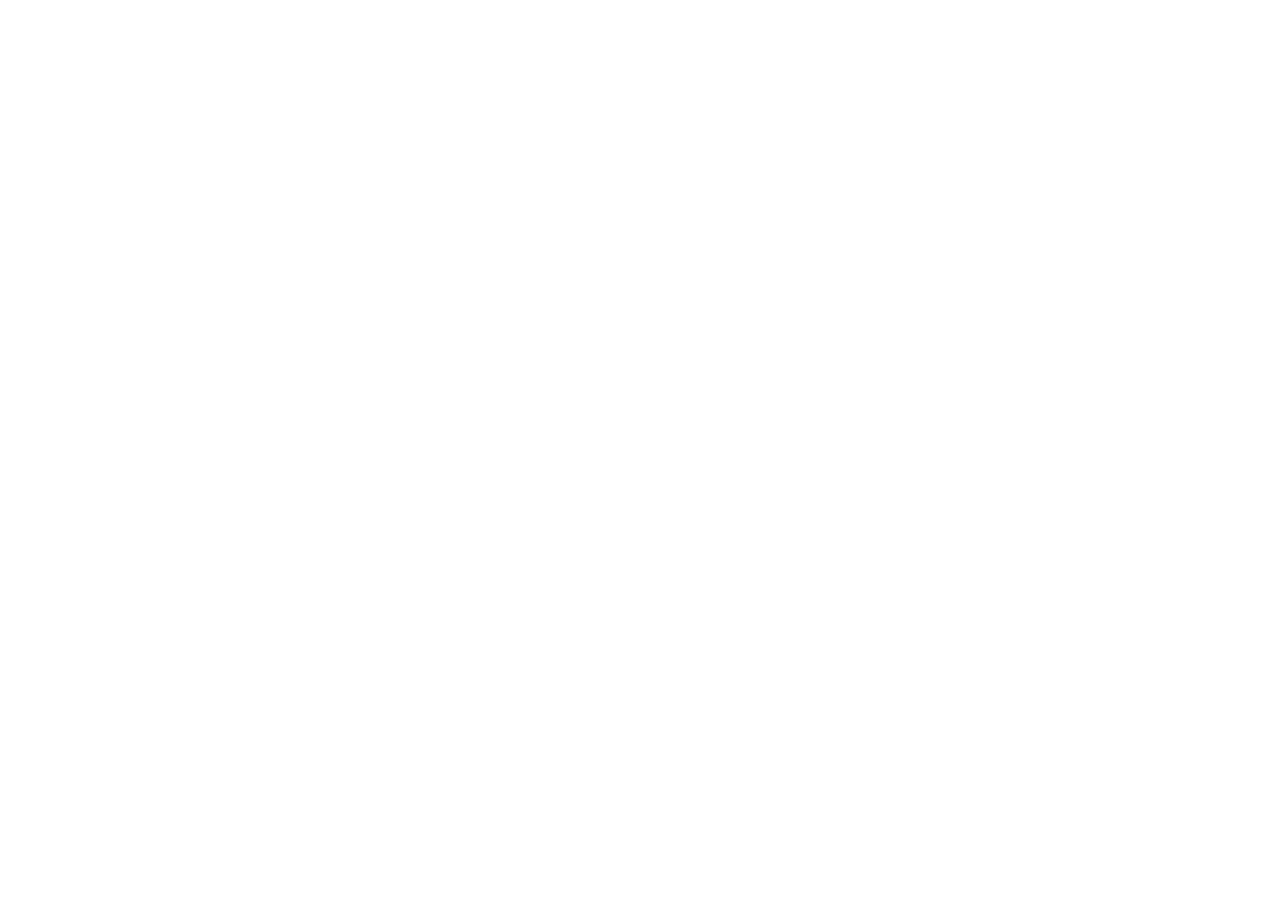
==== index.html @ acea1012 "Primera Versión" ====
<!DOCTYPE html>
<html lang="es">
    <head>
        <title>Mi página WEB</title> 
        <meta charset="utf-8">
        <meta name="viewport" content="width=device-width, user-scalable=no, initial-scale=1, maximum-scale=1, minimum-scale=1">
        <link rel="stylesheet" href="css/estilos.css">
    </head>
    <body>
        
        <header>
            <nav>
                
            </nav>
        </header>
    
        <section>
            <article>
                
            </article>
        </section>
        <footer>

        </footer>
    </body>
</html>
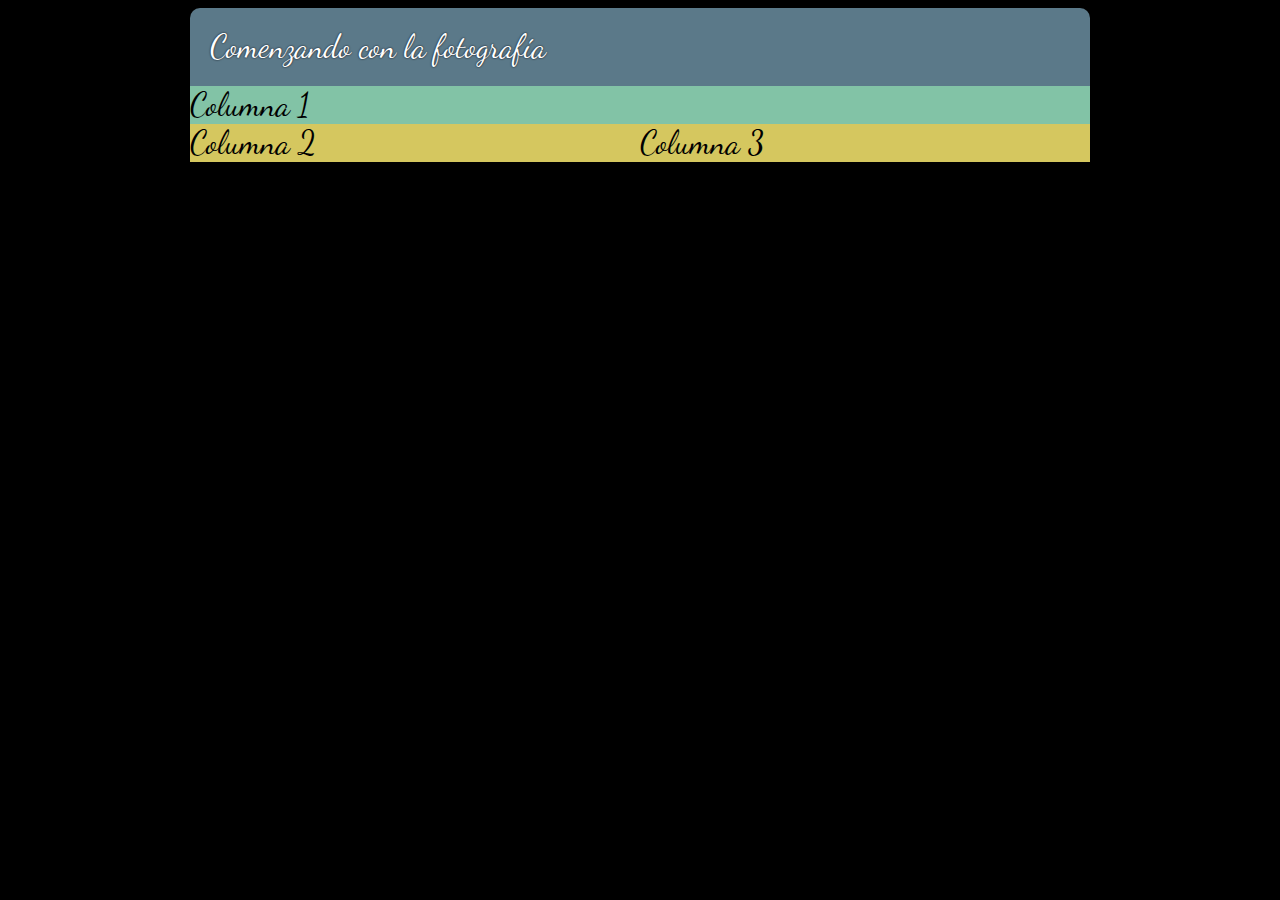
==== commit f58991cb: "Index estructura Fuente y Colores" ====
--- a/index.html
+++ b/index.html
@@ -7,20 +7,25 @@
         <link rel="stylesheet" href="css/estilos.css">
     </head>
     <body>
-        
-        <header>
-            <nav>
-                
-            </nav>
-        </header>
-    
-        <section>
-            <article>
-                
-            </article>
-        </section>
-        <footer>
+        <div class="contenido">
+            <header>
+                Comenzando con la fotografía
+                <nav>
 
-        </footer>
+                </nav>
+            </header>
+
+            <section>
+                <section>
+                  <article id="fondo_imagencentral">Columna 1</article>
+                  <article id="fondo_imagenizquierda">Columna 2</article>
+                  <article id="fondo_imagenderecha">Columna 3</article>
+                </section>
+            </section>
+       
+            <footer>
+
+            </footer>
+        </div>
     </body>
 </html>--- a/css/estilos.css
+++ b/css/estilos.css
@@ -0,0 +1,88 @@
+@font-face {
+  font-family: 'DancingScript-Regular';
+  src: url('DancingScript-Regular.otf');
+}
+body{
+    font-family: 'DancingScript-Regular';
+    font-size: 2em;
+    background-color: black;
+}
+header{
+    color:white;
+    text-shadow: 0 0 2px  #02010a;
+    background-color: #5b7989;
+    border-top-left-radius: 10px;
+    border-top-right-radius: 10px;
+    text-align: left;
+    padding-left: 20px;
+    padding-top: 20px;
+    padding-bottom: 20px;
+}
+
+.contenido
+{
+	width: 900px;
+    margin:0 auto;
+    
+    
+}
+
+article
+{
+	box-sizing: border-box;
+	float:left;
+	height: 100%;
+}
+
+	#fondo_imagencentral
+	{
+	background-color:#82c3a6;
+	width: 100%;
+
+	}
+	#fondo_imagenizquierda 
+	{
+	    background-color:  #d5c75f;
+	    width: 50%;
+	}
+	#fondo_imagenderecha
+	{
+        background-color:  #d5c75f;
+        width: 50%;
+	}
+
+@media screen and (max-width: 900px){
+
+    .contenido
+	{
+		width: 100%;
+		margin: 0 auto;
+	}
+	#fondo_imagencentral
+	{
+    background-color:#82c3a6;
+	width: 100%;
+	}
+	#fondo_imagenizquierda
+	{
+    background-color:  #d5c75f;
+	width: 100%;
+	}
+	#fondo_imagenderecha
+	{
+    background-color:  #d5c75f;
+	width: 100%;
+	}
+
+	header
+	{
+	width:100%;
+	}
+}
+
+}
+/*.contenido{
+  display: flex;
+  flex-direction: row;
+  flex-flow: row wrap;
+}*/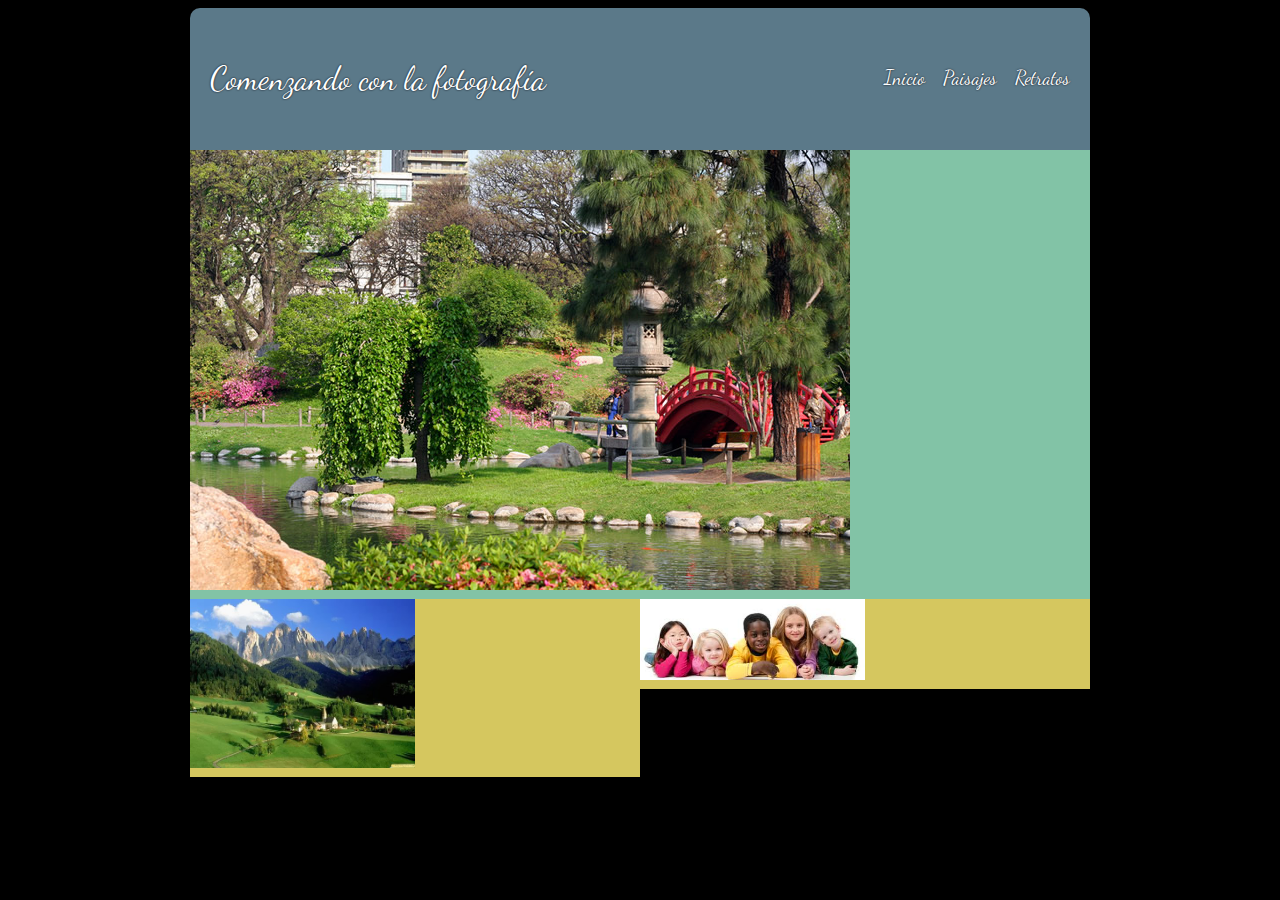
==== commit cc1bf298: "Página Index - Antepenúltima versión" ====
--- a/index.html
+++ b/index.html
@@ -1,26 +1,41 @@
 <!DOCTYPE html>
 <html lang="es">
     <head>
-        <title>Mi página WEB</title> 
+        <title>Fotografía</title> 
         <meta charset="utf-8">
         <meta name="viewport" content="width=device-width, user-scalable=no, initial-scale=1, maximum-scale=1, minimum-scale=1">
         <link rel="stylesheet" href="css/estilos.css">
     </head>
     <body>
         <div class="contenido">
-            <header>
-                Comenzando con la fotografía
+            <header class="encabezado">
+                <p>Comenzando con la fotografía</p>
                 <nav>
-
+                    <ul id="menu">
+                        <li><a href="index.html"></a>Inicio</li>
+                        <li><a href="paisajes.html"></a>Paisajes</li>
+                        <li><a href="retratos.html"></a>Retratos</li>
+                    </ul>
                 </nav>
+               
             </header>
 
             <section>
-                <section>
-                  <article id="fondo_imagencentral">Columna 1</article>
-                  <article id="fondo_imagenizquierda">Columna 2</article>
-                  <article id="fondo_imagenderecha">Columna 3</article>
-                </section>
+               
+                  <article class="fondo_imagencentral">
+                  
+                      <img class="jardinjapones" src="Imagenes/jardin_japones.jpg" alt="Jardín Japonés" width:60%>
+                  
+                  </article>
+                  
+                  <article class="fondo_imagenizquierda">
+                       <img src="Imagenes/paisaje.jpg" alt="" width="50%">
+                  </article>
+                  
+                  <article class="fondo_imagenderecha">
+                       <img src="Imagenes/chicos.jpg" alt="" width="50%">
+                  </article>
+               
             </section>
        
             <footer>
--- a/css/estilos.css
+++ b/css/estilos.css
@@ -18,57 +18,162 @@
     padding-top: 20px;
     padding-bottom: 20px;
 }
+header p, nav{ 
+    display:inline-flex; 
+    
+    max-width:100%; 
+    vertical-align:middle; 
+    
+} 
+nav{
+    float: right;
+    padding-right: 20px;
+}
+#menu{
+    padding: 0;
+    
+}
+#menu li {
+    display: inline-flex;
 
+    font-size:0.6em;
+}
+#menu li a {
+    text-decoration: none;
+    float:right;
+    padding: 5px;
+    
+}
+/*header p,nav{ 
+    display:inline-block; 
+    max-width:100%; 
+    vertical-align:middle; 
+    
+} 
+nav{
+    
+}
+nav ul{
+    list-style:none;
+    margin-right: 20px;
+    align-content: 
+} 
+nav li{ 
+    
+    font-size:0.6em;
+    display:inline-block; 
+    padding: 0.5em; 
+} 
+*/
+
+/*nav{
+    float: right;
+}
+nav ul{
+    list-style: none;
+    overflow: hidden;
+}
+nav ul li{
+    float: right;
+    font-size: 0.6em;
+}
+nav ul li a {
+  display: block;  Convertimos los elementos a en elementos bloque para manipular el padding
+  text-decoration: none;
+  padding: 20px;
+  
+*/
+/*.encabezado nav ul li{
+
+    font-size: 0.7em;
+    padding-right: 20px;
+    
+    text-decoration: none;
+    display: inline;
+}*/
 .contenido
 {
 	width: 900px;
     margin:0 auto;
-    
-    
+
+    /*flex-direction: column;*/
+   
 }
-
 article
 {
 	box-sizing: border-box;
-	float:left;
+	/*float:left;*/
 	height: 100%;
+    width: 100%;
 }
 
-	#fondo_imagencentral
+	.fondo_imagencentral
 	{
 	background-color:#82c3a6;
 	width: 100%;
+    height: 100%;
+	}
 
+	.fondo_imagenizquierda 
+	{
+        float: left;
+	    background-color:#d5c75f;
+	    width: 50%;
+        height: 100%;
 	}
-	#fondo_imagenizquierda 
+	.fondo_imagenderecha
 	{
-	    background-color:  #d5c75f;
-	    width: 50%;
-	}
-	#fondo_imagenderecha
-	{
-        background-color:  #d5c75f;
+        float: right;
+        background-color:#d5c75f;
         width: 50%;
+        height: 100%;
 	}
 
 @media screen and (max-width: 900px){
+    header p, nav{ 
+        
+    display:inline-flex; 
+    
+    max-width:100%; 
+    vertical-align:middle; 
 
+    } 
+    nav{
+        float:none;
+        /*padding-right: 20px;*/
+    }
+    #menu{
+        padding: 0;
+
+    }
+    #menu li {
+        display: inline-flex;
+
+        font-size:0.6em;
+    }
+    #menu li a {
+        text-decoration: none;
+        float:none;
+        padding: 5px;
+    }
     .contenido
 	{
 		width: 100%;
 		margin: 0 auto;
 	}
-	#fondo_imagencentral
+	.fondo_imagencentral
 	{
-    background-color:#82c3a6;
-	width: 100%;
+        background-color:#82c3a6;
+        width: 100%;
+        position: relative;
 	}
-	#fondo_imagenizquierda
+      
+	.fondo_imagenizquierda
 	{
     background-color:  #d5c75f;
 	width: 100%;
 	}
-	#fondo_imagenderecha
+	.fondo_imagenderecha
 	{
     background-color:  #d5c75f;
 	width: 100%;
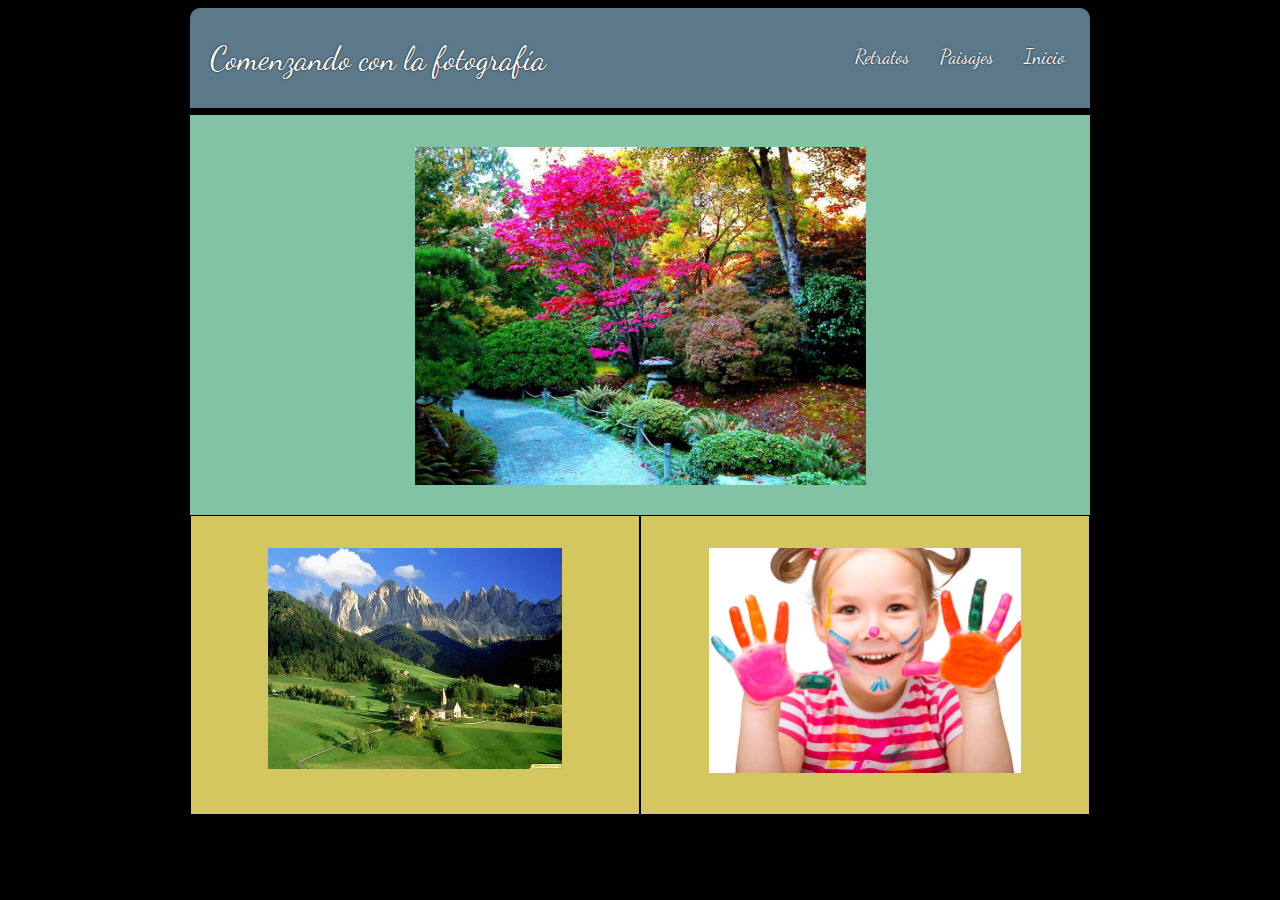
==== commit a8012bfb: "Penúltima modificación de Index y CSS" ====
--- a/index.html
+++ b/index.html
@@ -8,34 +8,37 @@
     </head>
     <body>
         <div class="contenido">
-            <header class="encabezado">
-                <p>Comenzando con la fotografía</p>
-                <nav>
-                    <ul id="menu">
+            <header>
+                <p id="titulo">Comenzando con la fotografía</p>
+                <nav class="top_menu">
+                    <ul>
                         <li><a href="index.html"></a>Inicio</li>
                         <li><a href="paisajes.html"></a>Paisajes</li>
                         <li><a href="retratos.html"></a>Retratos</li>
                     </ul>
                 </nav>
-               
             </header>
 
-            <section>
-               
+            <section class="img_principal center middle">
                   <article class="fondo_imagencentral">
+                      <figure class="figura_principal">
+                          <img src="Imagenes/jardin_japones.jpg" alt="Jardín Japonés" width=55%>
+                      </figure>    
+                  </article>
+            </section>      
+            <section class="dos_img row center middle wrap">
                   
-                      <img class="jardinjapones" src="Imagenes/jardin_japones.jpg" alt="Jardín Japonés" width:60%>
-                  
-                  </article>
-                  
-                  <article class="fondo_imagenizquierda">
-                       <img src="Imagenes/paisaje.jpg" alt="" width="50%">
-                  </article>
-                  
-                  <article class="fondo_imagenderecha">
-                       <img src="Imagenes/chicos.jpg" alt="" width="50%">
-                  </article>
-               
+                      <article class="fondo_imagenizquierda">
+                          <figure class="figura_central">
+                               <img id="paisaje" src="Imagenes/paisaje.jpg" alt="" width="80%">
+                          </figure>
+                      </article>
+
+                      <article class="fondo_imagenderecha">
+                          <figure class="figura_central">
+                               <img id="retrato" src="Imagenes/chicos.jpg" alt="" width="85%">
+                          </figure>
+                      </article>
             </section>
        
             <footer>
--- a/css/estilos.css
+++ b/css/estilos.css
@@ -7,127 +7,145 @@
     font-size: 2em;
     background-color: black;
 }
+.contenido
+{
+	width: 900px;
+    margin:0 auto;
+   
+}
 header{
+    height: 100px;
     color:white;
     text-shadow: 0 0 2px  #02010a;
     background-color: #5b7989;
     border-top-left-radius: 10px;
     border-top-right-radius: 10px;
-    text-align: left;
     padding-left: 20px;
-    padding-top: 20px;
-    padding-bottom: 20px;
-}
-header p, nav{ 
-    display:inline-flex; 
-    
-    max-width:100%; 
-    vertical-align:middle; 
-    
-} 
-nav{
+    
+}
+
+#titulo{
+    float: left;
+    
+}
+.top_menu ul
+{
     float: right;
-    padding-right: 20px;
-}
-#menu{
-    padding: 0;
-    
-}
-#menu li {
+    list-style:none;
+    float:right;
+    width:50%;
+}
+.top_menu ul li
+{
+    float:right;
+    margin-right:20px;
+    margin-bottom:10px;
+    padding:5px;
+    font-size:0.6em;
+}
+.top_menu ul li a
+{
+    
+    text-decoration:none;
+    
+
+}
+
+article
+{
+	box-sizing: border-box;
+	
+}
+
+.fondo_imagencentral
+{
+    clear:both;
+    background-color:#82c3a6;
+    width: 100%;
+    height: 400px;
+    
+}
+
+.fondo_imagenizquierda 
+{
+    float: left;
+    background-color:#d5c75f;
+    width: 50%;
+    height: 300px;
+    border: 1px solid;
+}
+
+.fondo_imagenderecha
+{
+    float: right;
+    background-color:#d5c75f;
+    width: 50%;
+    height: 300px;
+    border: 1px solid;
+}
+.row {
+	display: flex;
+}
+
+.center {
+	justify-content: center;
+}
+
+.left {
+	justify-content: flex-start;
+}
+
+.right {
+	justify-content: flex-end;
+}
+
+.between {
+	justify-content: space-between;
+}
+
+.around {
+	justify-content: space-around;
+}
+
+.middle {
+	align-items: center;
+}
+
+.wrap {
+	flex-wrap: wrap;
+}
+
+.top {
+	align-items: flex-start;
+}
+
+.column {
+	flex-direction: column;
+}
+.dos_img{
+    
+	text-align: center;
+	
+}
+.img_principal{
+    clear: both;
     display: inline-flex;
-
-    font-size:0.6em;
-}
-#menu li a {
-    text-decoration: none;
-    float:right;
-    padding: 5px;
-    
-}
-/*header p,nav{ 
-    display:inline-block; 
-    max-width:100%; 
-    vertical-align:middle; 
-    
-} 
-nav{
-    
-}
-nav ul{
-    list-style:none;
-    margin-right: 20px;
-    align-content: 
-} 
-nav li{ 
-    
-    font-size:0.6em;
-    display:inline-block; 
-    padding: 0.5em; 
-} 
-*/
-
-/*nav{
-    float: right;
-}
-nav ul{
-    list-style: none;
-    overflow: hidden;
-}
-nav ul li{
-    float: right;
-    font-size: 0.6em;
-}
-nav ul li a {
-  display: block;  Convertimos los elementos a en elementos bloque para manipular el padding
-  text-decoration: none;
-  padding: 20px;
-  
-*/
-/*.encabezado nav ul li{
-
-    font-size: 0.7em;
-    padding-right: 20px;
-    
-    text-decoration: none;
-    display: inline;
-}*/
-.contenido
-{
-	width: 900px;
-    margin:0 auto;
-
-    /*flex-direction: column;*/
-   
-}
-article
-{
-	box-sizing: border-box;
-	/*float:left;*/
-	height: 100%;
-    width: 100%;
-}
-
-	.fondo_imagencentral
-	{
-	background-color:#82c3a6;
-	width: 100%;
-    height: 100%;
-	}
-
-	.fondo_imagenizquierda 
-	{
-        float: left;
-	    background-color:#d5c75f;
-	    width: 50%;
-        height: 100%;
-	}
-	.fondo_imagenderecha
-	{
-        float: right;
-        background-color:#d5c75f;
-        width: 50%;
-        height: 100%;
-	}
+    text-align: center;
+    
+}
+#paisaje:hover{
+    transform: rotate(10deg);
+    box-shadow: 2px 2px 5px  #82c3a6;
+    border: 2px solid;
+}
+#retrato:hover{
+    transform: translate(20px,-5px);
+    box-shadow: 2px 2px 5px #82c3a6 ;
+    border: 2px solid;
+}
+footer{
+
+}
 
 @media screen and (max-width: 900px){
     header p, nav{ 
@@ -140,7 +158,7 @@
     } 
     nav{
         float:none;
-        /*padding-right: 20px;*/
+        
     }
     #menu{
         padding: 0;
@@ -184,10 +202,4 @@
 	width:100%;
 	}
 }
-
-}
-/*.contenido{
-  display: flex;
-  flex-direction: row;
-  flex-flow: row wrap;
-}*/+}
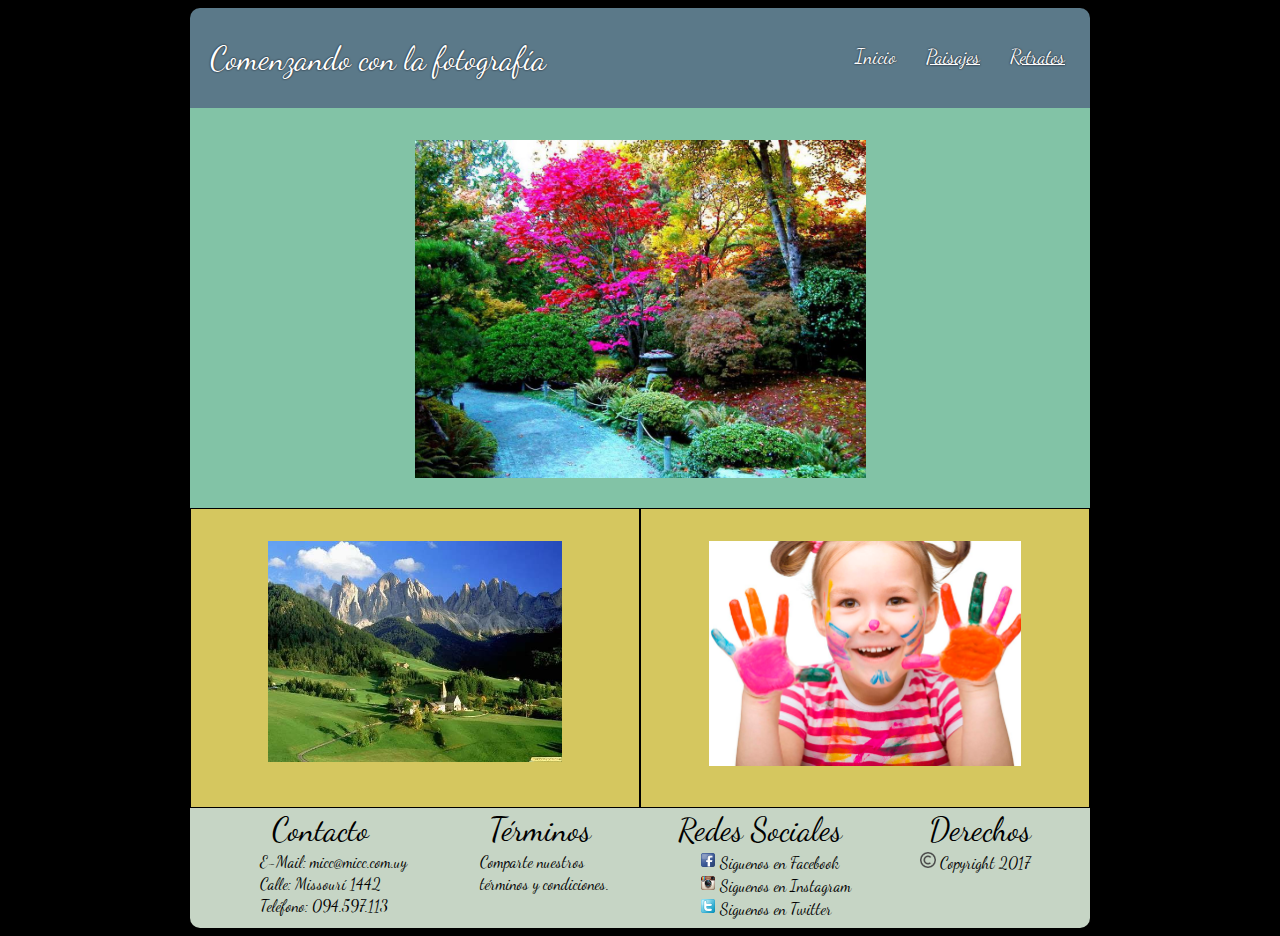
==== commit 174aff9c: "Index con cambios en estilos Finalizado" ====
--- a/index.html
+++ b/index.html
@@ -10,11 +10,11 @@
         <div class="contenido">
             <header>
                 <p id="titulo">Comenzando con la fotografía</p>
-                <nav class="top_menu">
+                <nav class="top_menu_index">
                     <ul>
-                        <li><a href="index.html"></a>Inicio</li>
-                        <li><a href="paisajes.html"></a>Paisajes</li>
-                        <li><a href="retratos.html"></a>Retratos</li>
+                        <li><a id="retratos1" href="retratos.html">Retratos</a></li>
+                        <li><a id="paisajes1" href="paisajes.html">Paisajes</a></li>
+                        <li><a id="inicio1" href="index.html">Inicio</a></li>
                     </ul>
                 </nav>
             </header>
@@ -26,6 +26,7 @@
                       </figure>    
                   </article>
             </section>      
+            
             <section class="dos_img row center middle wrap">
                   
                       <article class="fondo_imagenizquierda">
@@ -42,7 +43,30 @@
             </section>
        
             <footer>
+                <div class="pie" align="center">
+                    <div class="col1">
+                        <p id="encabezado_pie">Contacto</p>
+                        <p id="info_pie">E-Mail: micc@micc.com.uy</p>
+                        <p id="info_pie">Calle: Missourí 1442</p>
+                        <p id="info_pie">Teléfono: 094.597.113</p>
+                    </div>
+                    <div class="col2">
+                        <p class="encabezado_pie">Términos</p>
+                        <p id="info_pie">Comparte nuestros</p>
+                        <p id="info_pie">términos y condiciones.</p>
+                    </div>
+                    <div class="col3">
+                        <p class="encabezado_pie">Redes Sociales</p>
+                        <p id="info_pie"><a style="text-decoration:none" href="#"><img alt="Siguenos en Facebook" src="logos/facebook32.png" width=16 height=16  />  </a>  Siguenos en Facebook</p>
+                        <p id="info_pie"><a style="text-decoration:none" href="#"><img alt="Siguenos en Instagram" src="logos/instagram32.png" width=16 height=16  /> </a>  Siguenos en Instagram</p>
+                        <p id="info_pie"><a style="text-decoration:none" href="#"><img alt="Siguenos en Twitter" src="logos/twitter32.png" width=16 height=16  /> </a>  Siguenos en Twitter</p>
 
+                    </div>
+                    <div class="col4">
+                        <p class="encabezado_pie">Derechos</p>
+                        <p id="info_pie"><a style="text-decoration:none" href="#"><img alt="Copyright 2017" src="logos/copyright.png" width=16 height=16  />  </a>  Copyright 2017</p>
+                    </div>
+                </div>
             </footer>
         </div>
     </body>
--- a/css/estilos.css
+++ b/css/estilos.css
@@ -11,6 +11,10 @@
 {
 	width: 900px;
     margin:0 auto;
+    display: flex;
+    flex-direction:row;
+    flex-flow:row wrap;
+    
    
 }
 header{
@@ -21,36 +25,170 @@
     border-top-left-radius: 10px;
     border-top-right-radius: 10px;
     padding-left: 20px;
-    
+    width: 100%;
 }
 
 #titulo{
     float: left;
     
 }
-.top_menu ul
+.top_menu_index ul
 {
     float: right;
     list-style:none;
-    float:right;
     width:50%;
 }
-.top_menu ul li
+.top_menu_index ul li
 {
     float:right;
     margin-right:20px;
-    margin-bottom:10px;
     padding:5px;
     font-size:0.6em;
 }
-.top_menu ul li a
-{
-    
-    text-decoration:none;
-    
-
-}
-
+.top_menu_paisajes ul
+{
+    float: right;
+    list-style:none;
+    width:50%;
+}
+.top_menu_paisajes ul li
+{
+    float:right;
+    margin-right:20px;
+    padding:5px;
+    font-size:0.6em;
+}
+.top_menu_retratos ul
+{
+    float: right;
+    list-style:none;
+    width:50%;
+}
+.top_menu_retratos ul li
+{
+    float:right;
+    margin-right:20px;
+    padding:5px;
+    font-size:0.6em;
+}
+/*Comienzo decoración menu index*/
+.top_menu_index ul li #inicio1
+{
+    float:right;
+    text-decoration: none;
+    color:white;
+}
+.top_menu_index ul li #inicio1:visited
+{
+    float:right;
+    text-decoration: none;
+    color:white;
+}
+.top_menu_index ul li #paisajes1
+{
+    float:right;
+    text-decoration:underline;
+    color:white;
+}
+.top_menu_index ul li #paisajes1:visited
+{
+    float:right;
+    text-decoration: underline;
+    color:white;
+}
+.top_menu_index ul li #retratos1
+{
+    float:right;
+    text-decoration:underline;
+    color:white;
+}
+.top_menu_index ul li #retratos1:visited
+{
+    float:right;
+    text-decoration:underline;
+    color:white;
+}
+/*Fin decoración menu index*/
+
+/*Comienzo decoración menu retratos*/
+.top_menu_retratos ul li #retratos3
+{
+    float:right;
+    text-decoration: none;
+    color:white;
+}
+.top_menu_retratos ul li #retratos3:visited
+{
+    float:right;
+    text-decoration: none;
+    color:white;
+}
+.top_menu_retratos ul li #inicio3
+{
+    float:right;
+    text-decoration:underline;
+    color:white;
+}
+.top_menu_retratos ul li #inicio3:visited
+{
+    float:right;
+    text-decoration:underline;
+    color:white;
+}
+.top_menu_retratos ul li #paisajes3
+{
+    float:right;
+    text-decoration:underline;
+    color:white;
+}
+.top_menu_retratos ul li #paisajes3:visited
+{
+    float:right;
+    text-decoration:underline;
+    color:white;
+}
+
+/*Fin decoración menu retratos*/
+
+/*Comienzo decoración menu paisajes*/
+.top_menu_paisajes ul li #paisajes2
+{
+    float:right;
+    text-decoration: none;
+    color:white;
+}
+.top_menu_paisajes ul li #paisajes2:visited
+{
+    float:right;
+    text-decoration: none;
+    color:white;
+}
+.top_menu_paisajes ul li #inicio2
+{
+    float:right;
+    text-decoration:underline;
+    color:white;
+}
+.top_menu_paisajes ul li #inicio2:visited
+{
+    float:right;
+    text-decoration:underline;
+    color:white;
+}
+.top_menu_paisajes ul li #retratos2
+{
+    float:right;
+    text-decoration:underline;
+    color:white;
+}
+.top_menu_paisajes ul li #retratos2:visited
+{
+    float:right;
+    text-decoration:underline;
+    color:white;
+}
+
+/*Fin decoración menu paisajes*/
 article
 {
 	box-sizing: border-box;
@@ -144,9 +282,34 @@
     border: 2px solid;
 }
 footer{
-
-}
-
+    height: 120px;
+    color:black;
+    background-color: #C6d5c5;
+    border-bottom-left-radius: 10px;
+    border-bottom-right-radius: 10px;
+    padding-left: 20px;
+    width: 100%;
+}
+div [class*="col"]{
+    flex:1 1 15%;
+}
+.pie{
+    display: flex;
+    flex-direction:row;
+    flex-flow:row wrap;
+}
+.pie p{
+    margin: 3px 0;
+}
+#encabezado_pie{
+    font-size: 1em;
+}
+#info_pie{
+    font-size: 0.5em;
+    text-align: left;
+    margin-left: 50px;
+    color: black;
+}
 @media screen and (max-width: 900px){
     header p, nav{ 
         
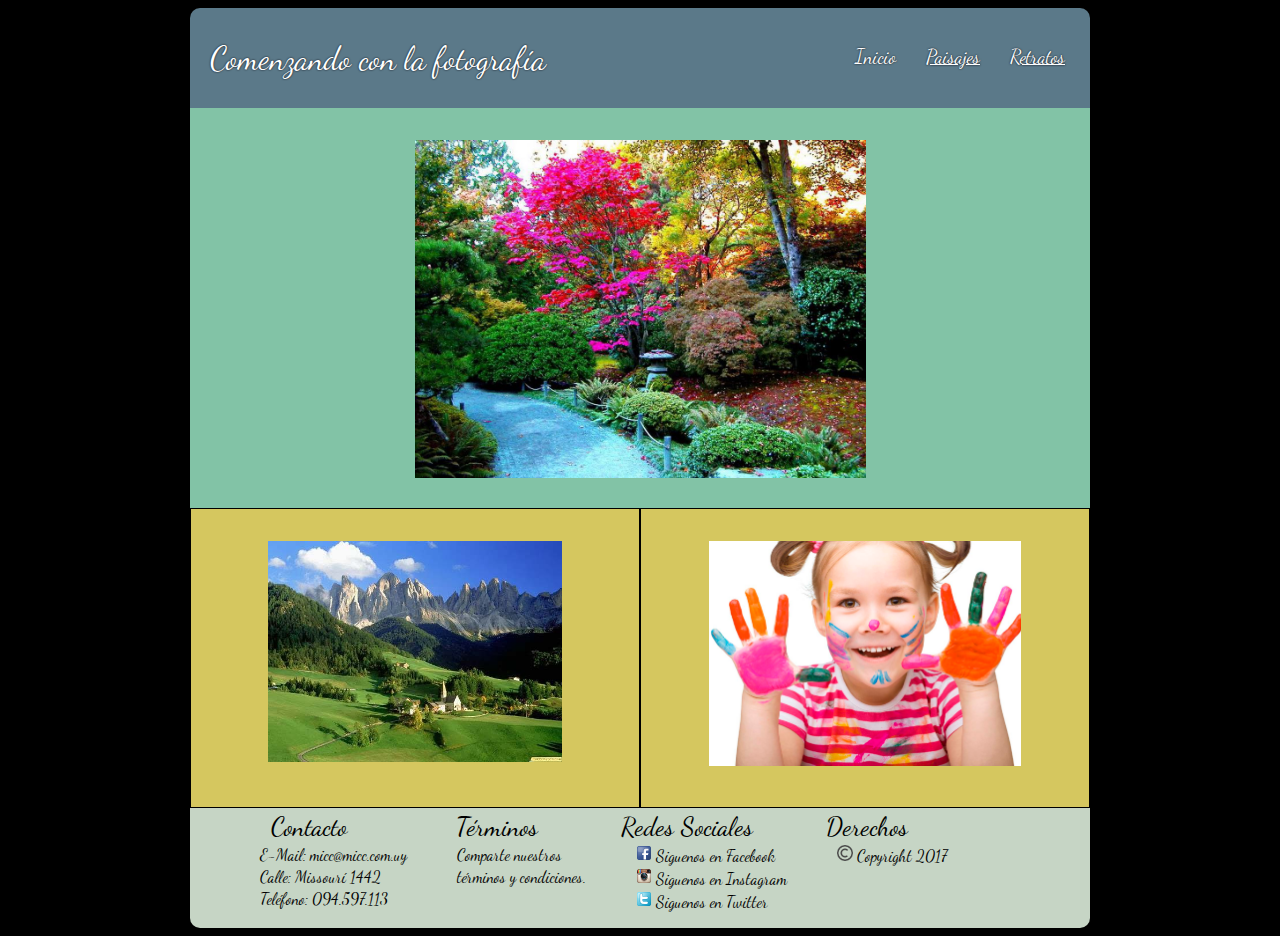
==== commit 737129ca: "Penúltima actualización" ====
--- a/index.html
+++ b/index.html
@@ -8,7 +8,7 @@
     </head>
     <body>
         <div class="contenido">
-            <header>
+            <header id="encabezado_index">
                 <p id="titulo">Comenzando con la fotografía</p>
                 <nav class="top_menu_index">
                     <ul>
@@ -45,7 +45,7 @@
             <footer>
                 <div class="pie" align="center">
                     <div class="col1">
-                        <p id="encabezado_pie">Contacto</p>
+                        <p class="encabezado_pie">Contacto</p>
                         <p id="info_pie">E-Mail: micc@micc.com.uy</p>
                         <p id="info_pie">Calle: Missourí 1442</p>
                         <p id="info_pie">Teléfono: 094.597.113</p>
--- a/css/estilos.css
+++ b/css/estilos.css
@@ -17,7 +17,7 @@
     
    
 }
-header{
+#encabezado_index{
     height: 100px;
     color:white;
     text-shadow: 0 0 2px  #02010a;
@@ -27,6 +27,27 @@
     padding-left: 20px;
     width: 100%;
 }
+#encabezado_paisajes{
+    height: 100px;
+    color:white;
+    text-shadow: 0 0 2px  #02010a;
+    background-color: #5b7989;
+    border-top-left-radius: 10px;
+    border-top-right-radius: 10px;
+    padding-left: 20px;
+    width: 100%;
+}
+#encabezado_retratos{
+    height: 100px;
+    color:white;
+    text-shadow: 0 0 2px  #02010a;
+    background-color: #5b7989;
+    border-top-left-radius: 10px;
+    border-top-right-radius: 10px;
+    padding-left: 20px;
+    width: 100%;
+}
+
 
 #titulo{
     float: left;
@@ -191,17 +212,60 @@
 /*Fin decoración menu paisajes*/
 article
 {
-	box-sizing: border-box;
+	box-sizing:border-box;
+    width: 100%;
+    float: left;
 	
 }
-
+table#tabla_galeria{
+    clear:both;
+    text-align: center;
+    margin-top: 40px;
+    padding: 0;
+    height: 400px;
+}
+table.tabla_pie{
+    clear:both;
+    margin-top: 0px;
+    margin-left: 10px;
+    padding: 0;
+    height: 120px;
+    width: 100%
+}
+table.tabla_pie th{
+    text-align: left;
+    font-size: 0.8em;
+}
+table.tabla_pie td{
+    font-size: 0.5em;
+    text-align: left;
+}
+table.tabla_pie td p{
+    text-align: left;
+    font-size: 0.5em;
+}
+.img_principal_galeria{
+    clear: both;
+    background-color:#d5c75f;
+    width: 100%;
+    height: 500px;
+}
+
+#paisa1 {
+    filter: blur(10px);
+}
+#paisa2, #paisa4, #paisa6{
+    filter: grayscale(100%);
+}    
+#paisa3{
+    filter: sepia(90%)
+}
 .fondo_imagencentral
 {
     clear:both;
     background-color:#82c3a6;
     width: 100%;
-    height: 400px;
-    
+    height: 400px;   
 }
 
 .fondo_imagenizquierda 
@@ -290,7 +354,7 @@
     padding-left: 20px;
     width: 100%;
 }
-div [class*="col"]{
+.pie div [class*="col"]{
     flex:1 1 15%;
 }
 .pie{
@@ -301,8 +365,8 @@
 .pie p{
     margin: 3px 0;
 }
-#encabezado_pie{
-    font-size: 1em;
+.encabezado_pie{
+    font-size: 0.8em;
 }
 #info_pie{
     font-size: 0.5em;
@@ -310,6 +374,9 @@
     margin-left: 50px;
     color: black;
 }
+
+/*************Formato para móviles************/
+
 @media screen and (max-width: 900px){
     header p, nav{ 
         
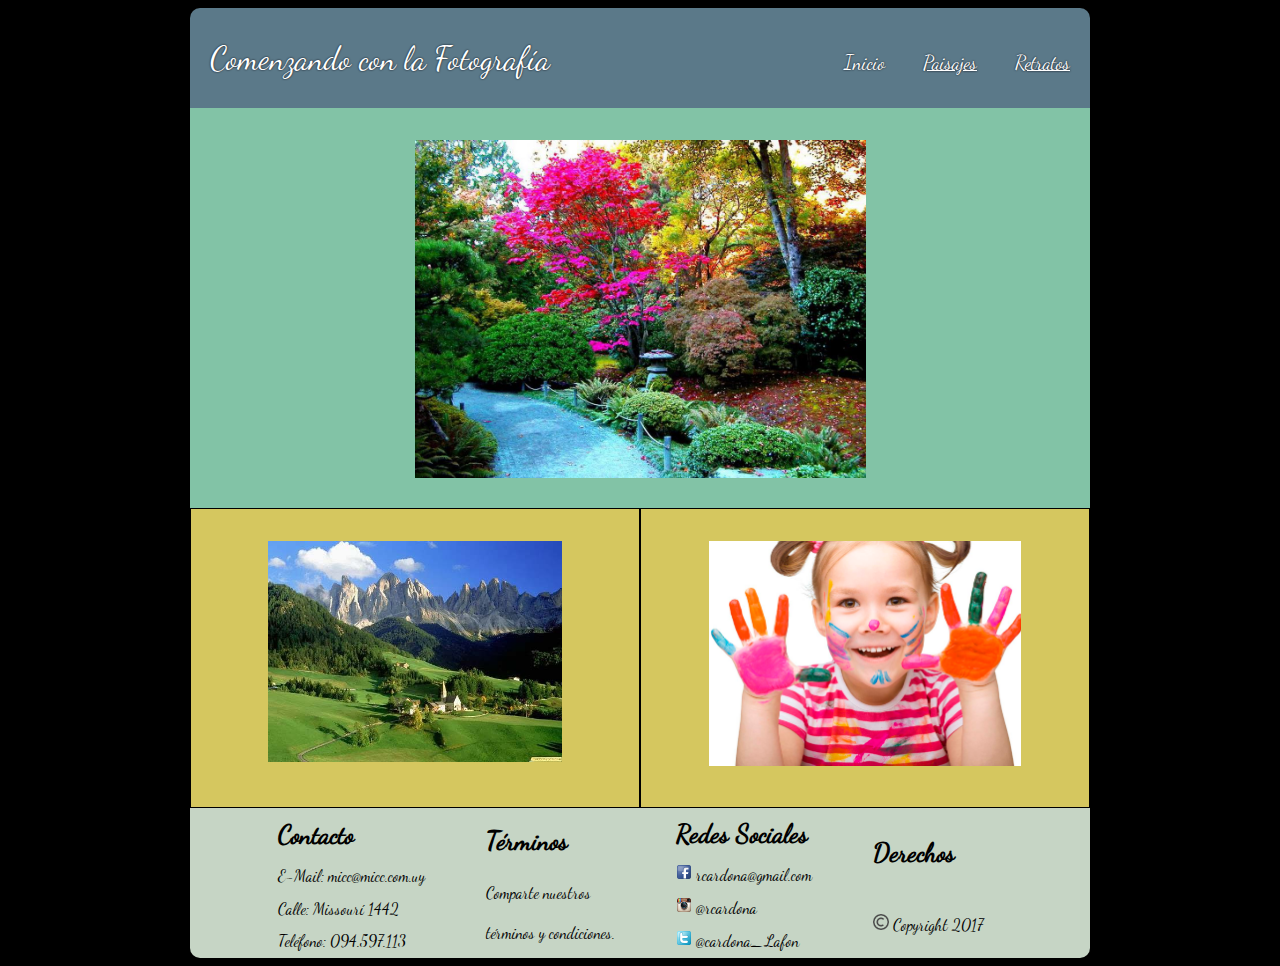
==== commit 824826fa: "Final del Proyecto!" ====
--- a/index.html
+++ b/index.html
@@ -8,15 +8,23 @@
     </head>
     <body>
         <div class="contenido">
-            <header id="encabezado_index">
-                <p id="titulo">Comenzando con la fotografía</p>
-                <nav class="top_menu_index">
-                    <ul>
-                        <li><a id="retratos1" href="retratos.html">Retratos</a></li>
-                        <li><a id="paisajes1" href="paisajes.html">Paisajes</a></li>
-                        <li><a id="inicio1" href="index.html">Inicio</a></li>
-                    </ul>
-                </nav>
+            
+            <header>
+               <div id="contenido_header">
+                    <div id="header1">
+                        <p>Comenzando con la Fotografía</p>
+                    </div>
+                    <div id="header2">
+                        <nav id="nav_index">
+                            <ul>
+                                <li><a id="inicio1" href="index.html">Inicio</a></li>
+                                <li><a id="paisajes1" href="paisajes.html">Paisajes</a></li>
+                                <li><a id="retratos1" href="retratos.html">Retratos</a></li>
+                                
+                            </ul>
+                        </nav>
+                    </div>
+                </div>
             </header>
 
             <section class="img_principal center middle">
@@ -43,28 +51,70 @@
             </section>
        
             <footer>
-                <div class="pie" align="center">
-                    <div class="col1">
-                        <p class="encabezado_pie">Contacto</p>
-                        <p id="info_pie">E-Mail: micc@micc.com.uy</p>
-                        <p id="info_pie">Calle: Missourí 1442</p>
-                        <p id="info_pie">Teléfono: 094.597.113</p>
+              <div class="pie_div_container">
+                   <div id="div1_pie">
+                        <table class="tabla_pie">
+                            <tr>
+                                <th>Contacto</th>
+
+                            </tr>
+                            <tr>
+                                <td>E-Mail: micc@micc.com.uy</td>
+                            </tr>
+                            <tr>
+                                <td>Calle: Missourí 1442</td>    
+                            </tr>
+                            <tr>
+                                <td>Teléfono: 094.597.113</td>
+                            </tr>
+                        </table>
+                   </div>
+                   <div id="div2_pie">
+                       <table class="tabla_pie">
+                           <tr>
+                                <th>Términos</th>
+                           </tr>
+                           <tr>
+                                <td>Comparte nuestros</td>   
+                           </tr>
+                           <tr>
+                                <td>términos y condiciones.</td>   
+                           </tr>
+                           <tr></tr>
+                           <tr></tr>
+                       </table>
+                   </div>
+                   <div id="div3_pie">
+                        <table class="tabla_pie">
+                            <tr>
+                                <th>Redes Sociales</th>
+                           </tr>
+                           <tr>
+                                <td><img alt="Siguenos en Facebook" src="logos/facebook32.png" width=16 height=16  /> rcardona@gmail.com </td>
+                            </tr>
+                            <tr>
+                                <td><img alt="Siguenos en Instagram" src="logos/instagram32.png" width=16 height=16  /> @rcardona </td>
+
+                            </tr>
+                            <tr>
+                                <td><img alt="Siguenos en Twitter" src="logos/twitter32.png" width=16 height=16  />  @cardona_Lafon
+                                </td>
+
+                            </tr>
+
+                        </table>
                     </div>
-                    <div class="col2">
-                        <p class="encabezado_pie">Términos</p>
-                        <p id="info_pie">Comparte nuestros</p>
-                        <p id="info_pie">términos y condiciones.</p>
-                    </div>
-                    <div class="col3">
-                        <p class="encabezado_pie">Redes Sociales</p>
-                        <p id="info_pie"><a style="text-decoration:none" href="#"><img alt="Siguenos en Facebook" src="logos/facebook32.png" width=16 height=16  />  </a>  Siguenos en Facebook</p>
-                        <p id="info_pie"><a style="text-decoration:none" href="#"><img alt="Siguenos en Instagram" src="logos/instagram32.png" width=16 height=16  /> </a>  Siguenos en Instagram</p>
-                        <p id="info_pie"><a style="text-decoration:none" href="#"><img alt="Siguenos en Twitter" src="logos/twitter32.png" width=16 height=16  /> </a>  Siguenos en Twitter</p>
-
-                    </div>
-                    <div class="col4">
-                        <p class="encabezado_pie">Derechos</p>
-                        <p id="info_pie"><a style="text-decoration:none" href="#"><img alt="Copyright 2017" src="logos/copyright.png" width=16 height=16  />  </a>  Copyright 2017</p>
+                    <div id="div4_pie">
+                        <table class="tabla_pie">
+                            <tr>
+                                <th>Derechos</th>
+                            </tr>
+                            <tr>
+                                <td><img alt="Copyright 2017" src="logos/copyright.png" width=16 height=16  /> Copyright 2017</td>
+                            </tr>
+                            <tr></tr>
+                            <tr></tr>
+                        </table>
                     </div>
                 </div>
             </footer>
--- a/css/estilos.css
+++ b/css/estilos.css
@@ -15,9 +15,9 @@
     flex-direction:row;
     flex-flow:row wrap;
     
-   
-}
-#encabezado_index{
+}
+
+header{
     height: 100px;
     color:white;
     text-shadow: 0 0 2px  #02010a;
@@ -27,189 +27,174 @@
     padding-left: 20px;
     width: 100%;
 }
-#encabezado_paisajes{
-    height: 100px;
-    color:white;
-    text-shadow: 0 0 2px  #02010a;
-    background-color: #5b7989;
-    border-top-left-radius: 10px;
-    border-top-right-radius: 10px;
-    padding-left: 20px;
-    width: 100%;
-}
-#encabezado_retratos{
-    height: 100px;
-    color:white;
-    text-shadow: 0 0 2px  #02010a;
-    background-color: #5b7989;
-    border-top-left-radius: 10px;
-    border-top-right-radius: 10px;
-    padding-left: 20px;
-    width: 100%;
-}
-
-
-#titulo{
-    float: left;
-    
-}
-.top_menu_index ul
-{
-    float: right;
-    list-style:none;
-    width:50%;
-}
-.top_menu_index ul li
-{
+#contenido_header{
+    display:flex;
+    flex-direction:row;
+    flex-flow:row wrap;
+}
+#header1{
+    flex:1 2 40%;
+}
+#header2{
+    flex:1 2 40%;
+}
+#header2 nav{
+    display:block;
     float:right;
-    margin-right:20px;
-    padding:5px;
-    font-size:0.6em;
-}
-.top_menu_paisajes ul
-{
-    float: right;
-    list-style:none;
-    width:50%;
-}
-.top_menu_paisajes ul li
-{
-    float:right;
-    margin-right:20px;
-    padding:5px;
-    font-size:0.6em;
-}
-.top_menu_retratos ul
-{
-    float: right;
-    list-style:none;
-    width:50%;
-}
-.top_menu_retratos ul li
-{
-    float:right;
-    margin-right:20px;
-    padding:5px;
-    font-size:0.6em;
-}
-/*Comienzo decoración menu index*/
-.top_menu_index ul li #inicio1
-{
-    float:right;
+}
+#header2 #nav_index ul li {
+    display: inline-block;
+    list-style-type: none;
+}
+#header2 #nav_paisajes ul li {
+    display: inline-block;
+    list-style-type: none;
+}
+#header2 #nav_retratos ul li {
+    display: inline-block;
+    list-style-type: none;
+}
+/*Efecto Subrayado para el menu*/
+#header2 #nav_index ul li #inicio1 {
+    color:white;
+    margin-right: 10px;
     text-decoration: none;
-    color:white;
-}
-.top_menu_index ul li #inicio1:visited
-{
-    float:right;
+    padding: 0 10px;
+    font-size: 0.6em;
+}
+#header2 #nav_index ul li #inicio1:visited {
+    color:white;
+    margin-right: 10px;
     text-decoration: none;
-    color:white;
-}
-.top_menu_index ul li #paisajes1
-{
-    float:right;
-    text-decoration:underline;
-    color:white;
-}
-.top_menu_index ul li #paisajes1:visited
-{
-    float:right;
-    text-decoration: underline;
-    color:white;
-}
-.top_menu_index ul li #retratos1
-{
-    float:right;
-    text-decoration:underline;
-    color:white;
-}
-.top_menu_index ul li #retratos1:visited
-{
-    float:right;
-    text-decoration:underline;
-    color:white;
-}
-/*Fin decoración menu index*/
-
-/*Comienzo decoración menu retratos*/
-.top_menu_retratos ul li #retratos3
-{
-    float:right;
-    text-decoration: none;
-    color:white;
-}
-.top_menu_retratos ul li #retratos3:visited
-{
-    float:right;
-    text-decoration: none;
-    color:white;
-}
-.top_menu_retratos ul li #inicio3
-{
-    float:right;
-    text-decoration:underline;
-    color:white;
-}
-.top_menu_retratos ul li #inicio3:visited
-{
-    float:right;
-    text-decoration:underline;
-    color:white;
-}
-.top_menu_retratos ul li #paisajes3
-{
-    float:right;
-    text-decoration:underline;
-    color:white;
-}
-.top_menu_retratos ul li #paisajes3:visited
-{
-    float:right;
-    text-decoration:underline;
-    color:white;
-}
-
-/*Fin decoración menu retratos*/
-
-/*Comienzo decoración menu paisajes*/
-.top_menu_paisajes ul li #paisajes2
-{
-    float:right;
-    text-decoration: none;
-    color:white;
-}
-.top_menu_paisajes ul li #paisajes2:visited
-{
-    float:right;
-    text-decoration: none;
-    color:white;
-}
-.top_menu_paisajes ul li #inicio2
-{
-    float:right;
-    text-decoration:underline;
-    color:white;
-}
-.top_menu_paisajes ul li #inicio2:visited
-{
-    float:right;
-    text-decoration:underline;
-    color:white;
-}
-.top_menu_paisajes ul li #retratos2
-{
-    float:right;
-    text-decoration:underline;
-    color:white;
-}
-.top_menu_paisajes ul li #retratos2:visited
-{
-    float:right;
-    text-decoration:underline;
-    color:white;
-}
-
-/*Fin decoración menu paisajes*/
+    padding: 0 10px;
+    font-size: 0.6em;
+}
+#header2 #nav_index ul li #paisajes1 {
+    color:white;
+    margin-right: 10px;
+    text-decoration: underline;
+    padding: 0 10px;
+    font-size: 0.6em;
+}
+#header2 #nav_index ul li #paisajes1:visited {
+    color:white;
+    margin-right: 10px;
+    text-decoration: underline;
+    padding: 0 10px;
+    font-size: 0.6em;
+}
+
+#header2 #nav_index ul li #retratos1
+{
+    color:white;
+    margin-right: 10px;
+    text-decoration: underline;
+    padding: 0 10px;
+    font-size: 0.6em;
+}
+#header2 #nav_index ul li #retratos1:visited
+{
+    color:white;
+    margin-right: 10px;
+    text-decoration: underline;
+    padding: 0 10px;
+    font-size: 0.6em;
+}
+
+/*Para paisajes*/
+#header2 #nav_paisajes ul li #inicio2 {
+    color:white;
+    margin-right: 10px;
+    text-decoration:underline;
+    padding: 0 10px;
+    font-size: 0.6em;
+}
+#header2 #nav_paisajes ul li #inicio2:visited {
+    color:white;
+    margin-right: 10px;
+    text-decoration:underline;
+    padding: 0 10px;
+    font-size: 0.6em;
+}
+#header2 #nav_paisajes ul li #paisajes2 {
+    color:white;
+    margin-right: 10px;
+    text-decoration:none;
+    padding: 0 10px;
+    font-size: 0.6em;
+}
+#header2 #nav_paisajes ul li #paisajes2:visited {
+    color:white;
+    margin-right: 10px;
+    text-decoration:none;
+    padding: 0 10px;
+    font-size: 0.6em;
+}
+
+#header2 #nav_paisajes ul li #retratos2
+{
+    color:white;
+    margin-right: 10px;
+    text-decoration: underline;
+    padding: 0 10px;
+    font-size: 0.6em;
+}
+#header2 #nav_paisajes ul li #retratos2:visited
+{
+    color:white;
+    margin-right: 10px;
+    text-decoration: underline;
+    padding: 0 10px;
+    font-size: 0.6em;
+}
+/*Para Retratos*/
+#header2 #nav_retratos ul li #inicio3 {
+    color:white;
+    margin-right: 10px;
+    text-decoration:underline;
+    padding: 0 10px;
+    font-size: 0.6em;
+}
+#header2 #nav_retratos ul li #inicio3:visited {
+    color:white;
+    margin-right: 10px;
+    text-decoration:underline;
+    padding: 0 10px;
+    font-size: 0.6em;
+}
+#header2 #nav_retratos ul li #paisajes3 {
+    color:white;
+    margin-right: 10px;
+    text-decoration:underline;
+    padding: 0 10px;
+    font-size: 0.6em;
+}
+#header2 #nav_retratos ul li #paisajes3:visited {
+    color:white;
+    margin-right: 10px;
+    text-decoration:underline;
+    padding: 0 10px;
+    font-size: 0.6em;
+}
+
+#header2 #nav_retratos ul li #retratos3
+{
+    color:white;
+    margin-right: 10px;
+    text-decoration:none;
+    padding: 0 10px;
+    font-size: 0.6em;
+}
+#header2 #nav_retratos ul li #retratos3:visited
+{
+    color:white;
+    margin-right: 10px;
+    text-decoration:none;
+    padding: 0 10px;
+    font-size: 0.6em;
+}
+/*Fin de Efecto subrayado par el menu*/
+
 article
 {
 	box-sizing:border-box;
@@ -217,20 +202,52 @@
     float: left;
 	
 }
+.div_p_r_contenedor{
+    display: flex;
+    flex-direction:row;
+    flex-flow:row wrap; 
+    box-sizing:border-box;
+    width: 100%;
+    float: left;
+    width: 100%;
+    text-align: left;
+}
+#galeria1_div,#galeria2_div,#galeria3_div,#galeria4_div,#galeria5_div,#galeria6_div{
+    flex: 1 1 20%;
+    margin-right: 50px;
+    margin-top: 80px;
+    margin-left:50px;
+}
+.pie_div_container{
+    display: flex;
+    flex-direction:row;
+    flex-flow:row wrap;
+    
+    margin-left: 50px;
+    width: 100%;
+    text-align: left;
+}
+#div1_pie,#div2_pie,#div3_pie,#div4_pie{
+    margin-right: 20px;
+    margin-bottom: 0px;
+    margin-left: 35px;
+}
+
 table#tabla_galeria{
     clear:both;
     text-align: center;
     margin-top: 40px;
     padding: 0;
     height: 400px;
+    
 }
 table.tabla_pie{
     clear:both;
     margin-top: 0px;
-    margin-left: 10px;
-    padding: 0;
-    height: 120px;
-    width: 100%
+    /*margin-left: 0px;
+    padding: 0px;*/
+    height: 150px;
+    width: 100%;
 }
 table.tabla_pie th{
     text-align: left;
@@ -240,9 +257,9 @@
     font-size: 0.5em;
     text-align: left;
 }
-table.tabla_pie td p{
-    text-align: left;
-    font-size: 0.5em;
+table.tabla_pie_sec tr,td{
+    font-size: 2em;
+    text-align: left;
 }
 .img_principal_galeria{
     clear: both;
@@ -285,30 +302,11 @@
     height: 300px;
     border: 1px solid;
 }
-.row {
-	display: flex;
-}
 
 .center {
 	justify-content: center;
 }
 
-.left {
-	justify-content: flex-start;
-}
-
-.right {
-	justify-content: flex-end;
-}
-
-.between {
-	justify-content: space-between;
-}
-
-.around {
-	justify-content: space-around;
-}
-
 .middle {
 	align-items: center;
 }
@@ -317,13 +315,6 @@
 	flex-wrap: wrap;
 }
 
-.top {
-	align-items: flex-start;
-}
-
-.column {
-	flex-direction: column;
-}
 .dos_img{
     
 	text-align: center;
@@ -346,90 +337,302 @@
     border: 2px solid;
 }
 footer{
-    height: 120px;
+    height: 150px;
     color:black;
     background-color: #C6d5c5;
     border-bottom-left-radius: 10px;
     border-bottom-right-radius: 10px;
-    padding-left: 20px;
-    width: 100%;
-}
-.pie div [class*="col"]{
-    flex:1 1 15%;
-}
-.pie{
+    width: 100%;
+}
+
+/*************Formato para móviles************/
+
+@media screen and (max-width: 900px){
+.contenido
+{
+	width: 100%;
+    margin:0 auto;
     display: flex;
     flex-direction:row;
     flex-flow:row wrap;
-}
-.pie p{
-    margin: 3px 0;
-}
-.encabezado_pie{
+    
+}
+header{
+    height: 100%;
+    color:white;
+    text-shadow: 0 0 2px  #02010a;
+    background-color: #5b7989;
+    border-top-left-radius: 10px;
+    border-top-right-radius: 10px;
+    /*padding-left: 20px;*/
+    /*width: 100%;*/
+}
+#contenido_header{
+    display: flex;
+    flex-direction:column;
+    flex-flow:column wrap; 
+    height: 100%;
+    /*width: 100%;*/
+    box-sizing:border-box;
+    align-items:flex-start;
+    align-content:flex-start;
+    vertical-align:middle;
+}
+#header1{
+    float:left;
+    /*width: 100%;*/
+}
+#header2{ 
+    /*width: 100%;*/
+    /*transform: translate(-50px);*/
+}
+#header2 nav{
+    float: right;
+    
+}
+#header2 nav ul{
+    margin: 0;
+    padding: 0;
+    list-style: none;
+    padding-right: 20px;
+}
+#header2 nav ul li {
+    display: inline-block;
+    line-height: 80px;
+}
+#header2 nav ul li  a {
+    display: block;
+    padding: 0 10px;
+	text-decoration: none;
+    font-size: 0.6em;
+}
+    
+
+/*Efecto Subrayado para el menu*/
+#header2 #nav_index ul li #inicio1 {
+    color:white;
+    margin-right: 10px;
+    text-decoration: none;
+    padding: 0 10px;
+    font-size: 0.6em;
+}
+#header2 #nav_index ul li #inicio1:visited {
+    color:white;
+    margin-right: 10px;
+    text-decoration: none;
+    padding: 0 10px;
+    font-size: 0.6em;
+}
+#header2 #nav_index ul li #paisajes1 {
+    color:white;
+    margin-right: 10px;
+    text-decoration: underline;
+    padding: 0 10px;
+    font-size: 0.6em;
+}
+#header2 #nav_index ul li #paisajes1:visited {
+    color:white;
+    margin-right: 10px;
+    text-decoration: underline;
+    padding: 0 10px;
+    font-size: 0.6em;
+}
+
+#header2 #nav_index ul li #retratos1
+{
+    color:white;
+    margin-right: 10px;
+    text-decoration: underline;
+    padding: 0 10px;
+    font-size: 0.6em;
+}
+#header2 #nav_index ul li #retratos1:visited
+{
+    color:white;
+    margin-right: 10px;
+    text-decoration: underline;
+    padding: 0 10px;
+    font-size: 0.6em;
+}
+
+/*Para paisajes*/
+#header2 #nav_paisajes ul li #inicio2 {
+    color:white;
+    margin-right: 10px;
+    text-decoration:underline;
+    padding: 0 10px;
+    font-size: 0.6em;
+}
+#header2 #nav_paisajes ul li #inicio2:visited {
+    color:white;
+    margin-right: 10px;
+    text-decoration:underline;
+    padding: 0 10px;
+    font-size: 0.6em;
+}
+#header2 #nav_paisajes ul li #paisajes2 {
+    color:white;
+    margin-right: 10px;
+    text-decoration:none;
+    padding: 0 10px;
+    font-size: 0.6em;
+}
+#header2 #nav_paisajes ul li #paisajes2:visited {
+    color:white;
+    margin-right: 10px;
+    text-decoration:none;
+    padding: 0 10px;
+    font-size: 0.6em;
+}
+
+#header2 #nav_paisajes ul li #retratos2
+{
+    color:white;
+    margin-right: 10px;
+    text-decoration: underline;
+    padding: 0 10px;
+    font-size: 0.6em;
+}
+#header2 #nav_paisajes ul li #retratos2:visited
+{
+    color:white;
+    margin-right: 10px;
+    text-decoration: underline;
+    padding: 0 10px;
+    font-size: 0.6em;
+}
+/*Para Retratos*/
+#header2 #nav_retratos ul li #inicio3 {
+    color:white;
+    margin-right: 10px;
+    text-decoration:underline;
+    padding: 0 10px;
+    font-size: 0.6em;
+}
+#header2 #nav_retratos ul li #inicio3:visited {
+    color:white;
+    margin-right: 10px;
+    text-decoration:underline;
+    padding: 0 10px;
+    font-size: 0.6em;
+}
+#header2 #nav_retratos ul li #paisajes3 {
+    color:white;
+    margin-right: 10px;
+    text-decoration:underline;
+    padding: 0 10px;
+    font-size: 0.6em;
+}
+#header2 #nav_retratos ul li #paisajes3:visited {
+    color:white;
+    margin-right: 10px;
+    text-decoration:underline;
+    padding: 0 10px;
+    font-size: 0.6em;
+}
+
+#header2 #nav_retratos ul li #retratos3
+{
+    color:white;
+    margin-right: 10px;
+    text-decoration:none;
+    padding: 0 10px;
+    font-size: 0.6em;
+}
+#header2 #nav_retratos ul li #retratos3:visited
+{
+    color:white;
+    margin-right: 10px;
+    text-decoration:none;
+    padding: 0 10px;
+    font-size: 0.6em;
+}
+/*Fin de Efecto subrayado par el menu*/
+    
+.img_principal_galeria{
+    background-color:#d5c75f;
+    width: 100%;
+    height: 100%;
+    
+}
+.div_p_r_contenedor{
+    display: flex;
+    flex-direction:column;
+    flex-flow:column wrap; 
+    height: 100%;
+    width: 100%;
+    box-sizing:border-box;
+    align-items: center;
+    align-content: center;
+    vertical-align: middle;
+}
+#galeria1_div,#galeria2_div,#galeria3_div,#galeria4_div,#galeria5_div,#galeria6_div{
+    width: 100%;
+    transform:translate(15px);
+    
+}    
+footer{
+    color:black;
+    background-color: #C6d5c5;
+    border-bottom-left-radius: 10px;
+    border-bottom-right-radius: 10px;
+    width: 100%;
+    height: 100%;
+    
+}
+#div1_pie,#div2_pie,#div3_pie,#div4_pie{
+   
+    margin-left: 5px;
+}
+table.tabla_pie{
+    clear:both;
+    margin-top: 0px;
+    margin-left: 10px;
+    padding: 10px;
+    height: 100%;
+    width: 100%;
+}
+table.tabla_pie th{
+    text-align: left;
     font-size: 0.8em;
 }
-#info_pie{
+table.tabla_pie td{
     font-size: 0.5em;
     text-align: left;
-    margin-left: 50px;
-    color: black;
-}
-
-/*************Formato para móviles************/
-
-@media screen and (max-width: 900px){
-    header p, nav{ 
-        
-    display:inline-flex; 
-    
-    max-width:100%; 
-    vertical-align:middle; 
-
-    } 
-    nav{
-        float:none;
-        
-    }
-    #menu{
-        padding: 0;
-
-    }
-    #menu li {
-        display: inline-flex;
-
-        font-size:0.6em;
-    }
-    #menu li a {
-        text-decoration: none;
-        float:none;
-        padding: 5px;
-    }
-    .contenido
-	{
-		width: 100%;
-		margin: 0 auto;
-	}
-	.fondo_imagencentral
-	{
-        background-color:#82c3a6;
-        width: 100%;
-        position: relative;
-	}
-      
-	.fondo_imagenizquierda
-	{
-    background-color:  #d5c75f;
-	width: 100%;
-	}
-	.fondo_imagenderecha
-	{
-    background-color:  #d5c75f;
-	width: 100%;
-	}
-
-	header
-	{
-	width:100%;
-	}
-}
-}
+}
+table.tabla_pie_sec tr,td{
+    margin-top: 0;
+    font-size: 0.7em;
+    text-align: left;
+}
+    
+
+
+.fondo_imagencentral
+{
+    clear:both;
+    background-color:#82c3a6;
+    width: 100%;
+    height: 100%;
+    
+}
+
+.fondo_imagenizquierda 
+{
+    float: left;
+    background-color:#d5c75f;
+    width: 100%;
+    height: 50%;
+    border: 1px solid;
+}
+
+.fondo_imagenderecha
+{
+    float: right;
+    background-color:#d5c75f;
+    width: 100%;
+    height: 50%;
+    border: 1px solid;
+}
+
+
